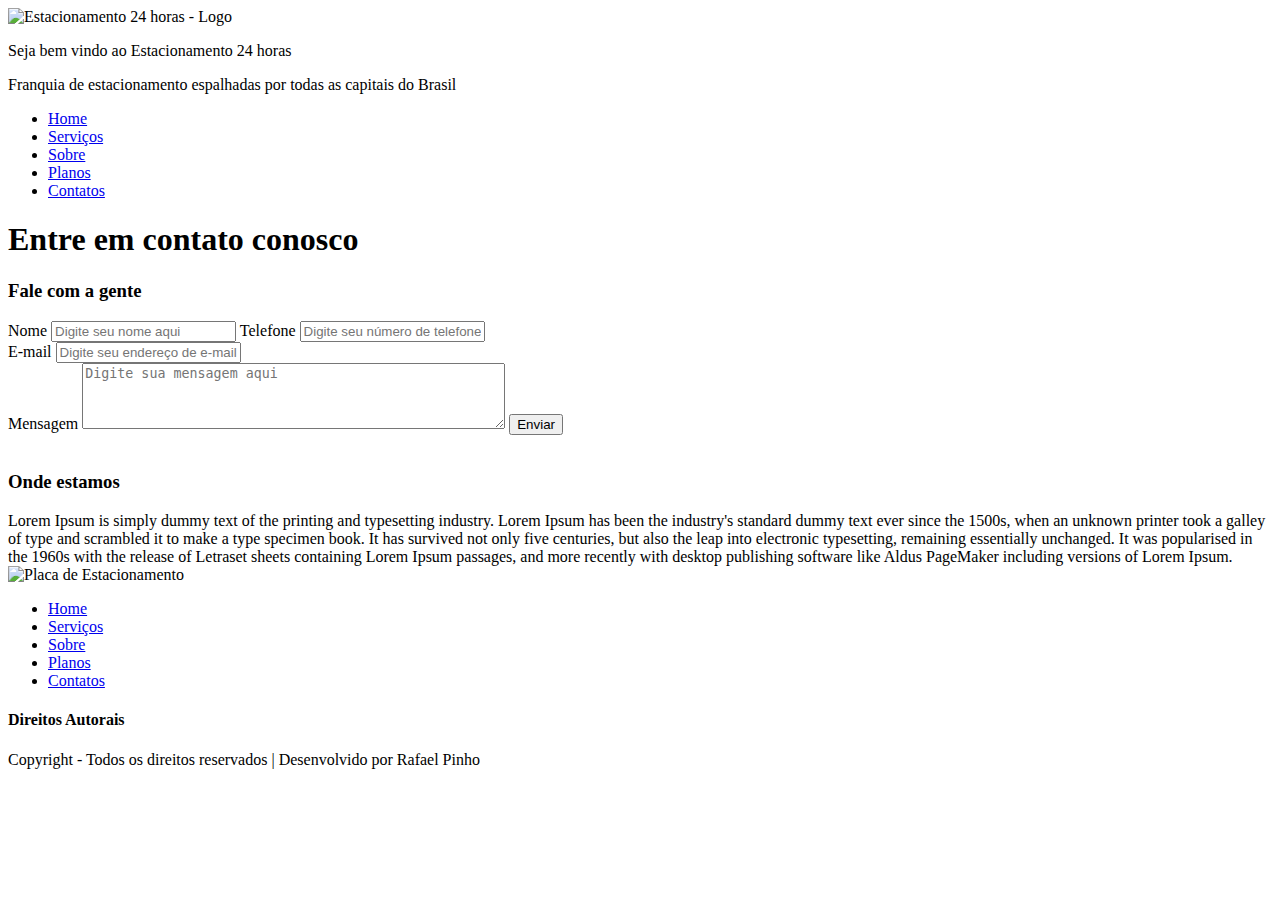
==== templates/contatos.html @ 29e23a5b "Organizando as pastas pro PythonAnywhere" ====
<!DOCTYPE html>
<html lang="pt-br">
<head>
    <meta charset="UTF-8">
    <meta name="author" content="Rafael Pinho">
    <title>Estacionamento 24 horas - Entre em contato</title>

    <meta name="description" content="Estacionamento 24h - Entre em contato">
    <meta name="keywords" content="Estacionamento, 24 horas, Estacionamento rotativo, Vagas, Estacionar, Carro, Moto, Onibus, Vã, Fácio acesso, Contato">
    
    <meta name="viewport" content="width=device-width, initial-scale=1.0">
    <meta name="robots" content="index, follow">
    <!--
        <link rel="canonical" href="https://localhost:8000">
        <meta http-equiv="X-UA-Compatible" content="ie=edge">
    -->
    
</head>
<body>

    <header>
        <img src="img/logo.png" alt="Estacionamento 24 horas - Logo" width="100" height="100">
        <p id="logo"> Seja bem vindo ao Estacionamento 24 horas</p>
        <p>Franquia de estacionamento espalhadas por todas as capitais do Brasil</p>    
    </header>

    <nav>
        <ul>
            <li><a href="index.html">Home</a></li>
            <li><a href="serviços.html">Serviços</a></li>
            <li><a href="sobre.html">Sobre</a></li>
            <li><a href="planos.html">Planos</a></li>
            <li><a href="contatos.html">Contatos</a></li>
        </ul>
    </nav>

    <main>
        <h1>Entre em contato conosco</h1>
        
        <section id="contato">
            <h3>Fale com a gente</h3>
            <form action="/contato/" method="POST">
                <label for="nome">Nome</label>
                <input id="nome" type="text" name="nome" placeholder="Digite seu nome aqui">

                <label for="telefone">Telefone</label>
                <input id="telefone" type="text" name="telefone" placeholder="Digite seu número de telefone aqui">

                <br>

                <label for="email">E-mail</label>
                <input id="email" type="email" name="email" placeholder="Digite seu endereço de e-mail aqui">

                <br>

                <label for="mensagem">Mensagem</label>
                <textarea id="mensagem" rows="4" cols="50" placeholder="Digite sua mensagem aqui"></textarea>
            
                <button type="submit">Enviar</button>
            </form>
        </section>

        <br>

        <section>
            <h3>Onde estamos</h3>
            Lorem Ipsum is simply dummy text of the printing and typesetting industry. Lorem Ipsum has been the industry's standard dummy text ever since the 1500s, when an unknown printer took a galley of type and scrambled it to make a type specimen book. It has survived not only five centuries, but also the leap into electronic typesetting, remaining essentially unchanged. It was popularised in the 1960s with the release of Letraset sheets containing Lorem Ipsum passages, and more recently with desktop publishing software like Aldus PageMaker including versions of Lorem Ipsum.
            
            <div id="image1">
                <img src="img/placa.png" alt="Placa de Estacionamento" width="100">
            </div>

        </section>
    </main>

    <footer>
        <nav>
            <ul>
                <li><a href="index.html">Home</a></li>
                <li><a href="serviços.html">Serviços</a></li>
                <li><a href="sobre.html">Sobre</a></li>
                <li><a href="planos.html">Planos</a></li>
                <li><a href="contatos.html">Contatos</a></li>
            </ul>
        </nav>

        <section id="copyright">
            <h4>Direitos Autorais</h4>
            <p>Copyright - Todos os direitos reservados | Desenvolvido por Rafael Pinho</p>
        </section>
    </footer>

</body>
</html>
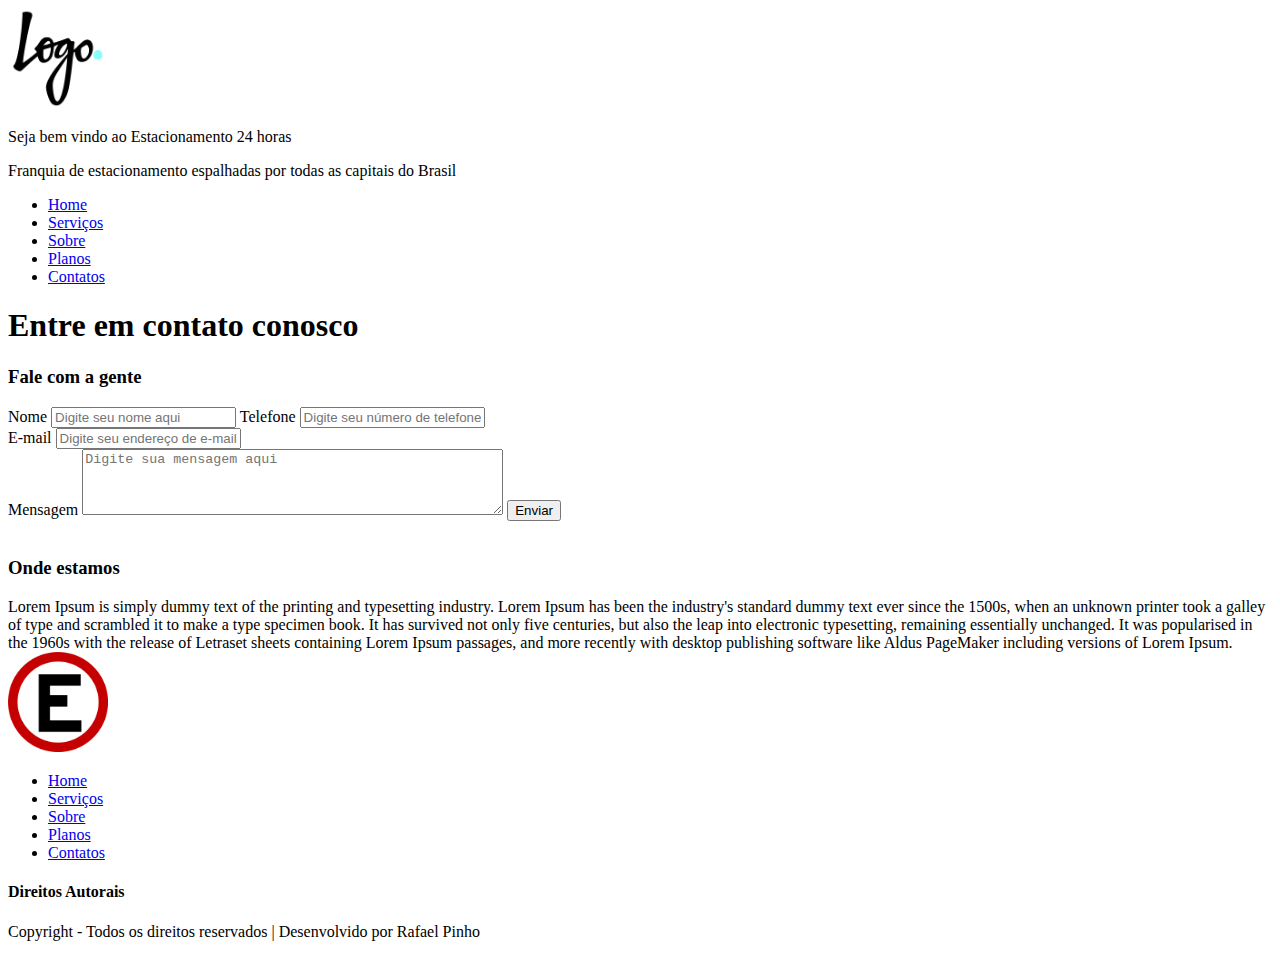
==== commit 7170d864: "Preparando os arquivos pro PythonAnywhere" ====
--- a/templates/contatos.html
+++ b/templates/contatos.html
@@ -19,7 +19,7 @@
 <body>
 
     <header>
-        <img src="img/logo.png" alt="Estacionamento 24 horas - Logo" width="100" height="100">
+        <img src="static/img/logo.png" alt="Estacionamento 24 horas - Logo" width="100" height="100">
         <p id="logo"> Seja bem vindo ao Estacionamento 24 horas</p>
         <p>Franquia de estacionamento espalhadas por todas as capitais do Brasil</p>    
     </header>
@@ -67,7 +67,7 @@
             Lorem Ipsum is simply dummy text of the printing and typesetting industry. Lorem Ipsum has been the industry's standard dummy text ever since the 1500s, when an unknown printer took a galley of type and scrambled it to make a type specimen book. It has survived not only five centuries, but also the leap into electronic typesetting, remaining essentially unchanged. It was popularised in the 1960s with the release of Letraset sheets containing Lorem Ipsum passages, and more recently with desktop publishing software like Aldus PageMaker including versions of Lorem Ipsum.
             
             <div id="image1">
-                <img src="img/placa.png" alt="Placa de Estacionamento" width="100">
+                <img src="static/img/placa.png" alt="Placa de Estacionamento" width="100">
             </div>
 
         </section>
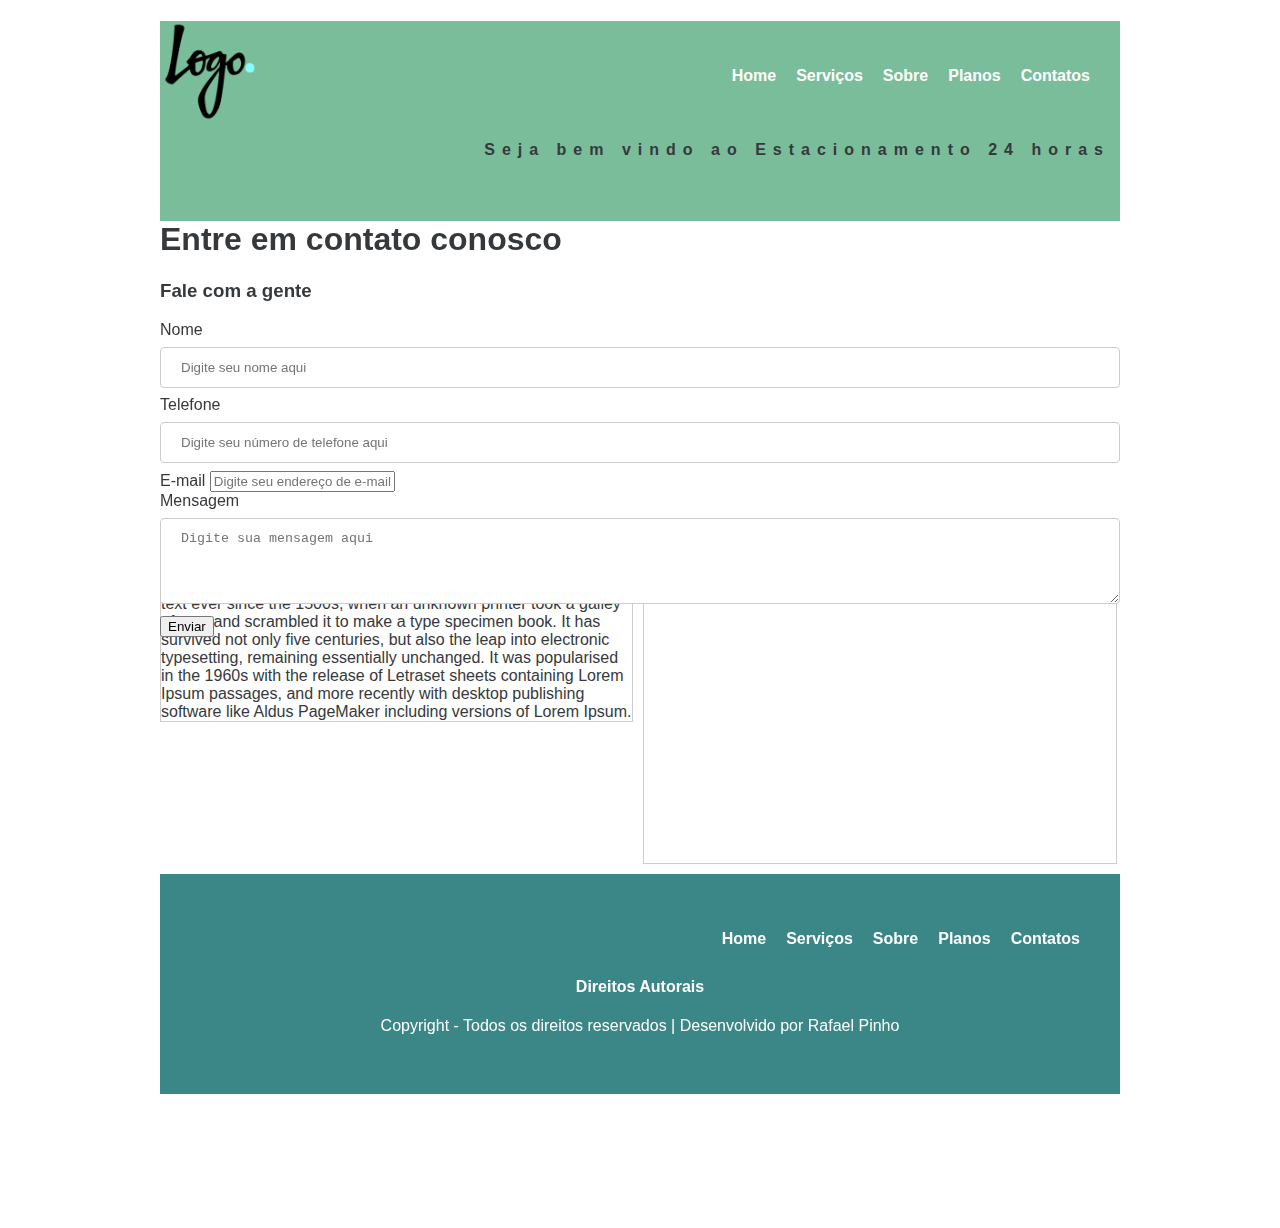
==== commit 0faef29e: "Inserindo toda a estrutura CSS, mas há erros de alinhamento de texto e paginas nao modificadas direi" ====
--- a/templates/contatos.html
+++ b/templates/contatos.html
@@ -1,7 +1,7 @@
 <!DOCTYPE html>
 <html lang="pt-br">
 <head>
-    <meta charset="UTF-8">
+    <meta charset="utf-8">
     <meta name="author" content="Rafael Pinho">
     <title>Estacionamento 24 horas - Entre em contato</title>
 
@@ -14,25 +14,28 @@
         <link rel="canonical" href="https://localhost:8000">
         <meta http-equiv="X-UA-Compatible" content="ie=edge">
     -->
+
+    <link rel="stylesheet" type="text/css" href="css/style.css">
     
 </head>
 <body>
 
     <header>
         <img src="static/img/logo.png" alt="Estacionamento 24 horas - Logo" width="100" height="100">
-        <p id="logo"> Seja bem vindo ao Estacionamento 24 horas</p>
-        <p>Franquia de estacionamento espalhadas por todas as capitais do Brasil</p>    
+        
+        <nav>
+            <a href="#" id="menu-icon"></a>
+            <ul>
+                <li><a href="index.html">Home</a></li>
+                <li><a href="serviços.html">Serviços</a></li>
+                <li><a href="sobre.html">Sobre</a></li>
+                <li><a href="planos.html">Planos</a></li>
+                <li><a href="contatos.html">Contatos</a></li>
+            </ul>
+        </nav>
+
+        <p id="slogan"> Seja bem vindo ao Estacionamento 24 horas</p>
     </header>
-
-    <nav>
-        <ul>
-            <li><a href="index.html">Home</a></li>
-            <li><a href="serviços.html">Serviços</a></li>
-            <li><a href="sobre.html">Sobre</a></li>
-            <li><a href="planos.html">Planos</a></li>
-            <li><a href="contatos.html">Contatos</a></li>
-        </ul>
-    </nav>
 
     <main>
         <h1>Entre em contato conosco</h1>
@@ -42,6 +45,8 @@
             <form action="/contato/" method="POST">
                 <label for="nome">Nome</label>
                 <input id="nome" type="text" name="nome" placeholder="Digite seu nome aqui">
+
+                <br>
 
                 <label for="telefone">Telefone</label>
                 <input id="telefone" type="text" name="telefone" placeholder="Digite seu número de telefone aqui">
@@ -56,25 +61,27 @@
                 <label for="mensagem">Mensagem</label>
                 <textarea id="mensagem" rows="4" cols="50" placeholder="Digite sua mensagem aqui"></textarea>
             
+                <br>
+
                 <button type="submit">Enviar</button>
             </form>
         </section>
 
         <br>
 
-        <section>
-            <h3>Onde estamos</h3>
-            Lorem Ipsum is simply dummy text of the printing and typesetting industry. Lorem Ipsum has been the industry's standard dummy text ever since the 1500s, when an unknown printer took a galley of type and scrambled it to make a type specimen book. It has survived not only five centuries, but also the leap into electronic typesetting, remaining essentially unchanged. It was popularised in the 1960s with the release of Letraset sheets containing Lorem Ipsum passages, and more recently with desktop publishing software like Aldus PageMaker including versions of Lorem Ipsum.
-            
-            <div id="image1">
-                <img src="static/img/placa.png" alt="Placa de Estacionamento" width="100">
+        <section id="informacoes">
+
+            <div class="detalhes">Lorem Ipsum is simply dummy text of the printing and typesetting industry. Lorem Ipsum has been the industry's standard dummy text ever since the 1500s, when an unknown printer took a galley of type and scrambled it to make a type specimen book. It has survived not only five centuries, but also the leap into electronic typesetting, remaining essentially unchanged. It was popularised in the 1960s with the release of Letraset sheets containing Lorem Ipsum passages, and more recently with desktop publishing software like Aldus PageMaker including versions of Lorem Ipsum.</div>            
+        
+            <div class="map">
+                <iframe src="https://www.google.com/maps/embed?pb=!1m18!1m12!1m3!1d3887.37423787986!2d-38.49212108517758!3d-13.011823790829471!2m3!1f0!2f0!3f0!3m2!1i1024!2i768!4f13.1!3m3!1m2!1s0x7160353e8d9640b%3A0x1845f72ff73193bb!2sIncubadora+de+Neg%C3%B3cios+-+UNIFACS!5e0!3m2!1spt-BR!2sbr!4v1543788854335" width="100%" height="300" frameborder="0" style="border:0" allowfullscreen></iframe>
             </div>
 
         </section>
     </main>
 
     <footer>
-        <nav>
+        <nav id="nav-footer">
             <ul>
                 <li><a href="index.html">Home</a></li>
                 <li><a href="serviços.html">Serviços</a></li>
--- a/templates/css/style.css
+++ b/templates/css/style.css
@@ -0,0 +1,229 @@
+body {
+    font-family: Helvetica, Arial;
+    color: #36393c;
+}
+
+header {
+    float: left;
+    background-color: #79bd9a;
+    width: 100%;
+}
+
+header p {
+    float: right;
+}
+
+a {
+    color: #FFF;
+    text-decoration: none;
+    font-weight: bold;
+}
+/*
+a:hover {
+    color: #cff09c;
+    background: #0b486b;
+    padding: 20px 5px;
+}
+*/
+#logo {
+    float: left;
+    width: 40%;
+    height: 40%;
+    display: block;
+}
+
+nav {
+    float: right;
+    padding: 20px;
+}
+
+#menu-icon {
+    display: hidden;
+    width: 50px;
+    height: 50px;
+    background: url(../static/img/menu.png) center;
+}
+
+ul {
+    list-style: none;
+}
+
+li {
+    display: inline-block;
+    float: left;
+    padding: 10px;
+}
+
+footer {
+    background-color: #3b8686;
+    color: white;
+    text-align: center;
+    padding: 10px;
+    clear: both;
+}
+
+section h2 {
+    text-align: center;
+}
+/*MEDIA QUERY IPHONE 5+*/
+@media only screen and (max-width: 480px) {
+    #menu-icon {
+        display:inline-block;
+    }
+
+    nav ul {
+        display: none;
+        position: absolute;
+        right: 20px;
+        top: 60px;
+        padding: 20px;
+        background: #fff;
+        width: 20%;
+    }
+
+    nav li {
+        text-align: left;
+        width: 100%;
+        padding: 10px 0px;
+        margin: 0px;
+    }
+
+    nav:hover ul {
+        display: block;
+    }
+
+    nav li a {
+        color: #3b8686;
+    }
+
+    p {
+        text-align: justify;
+    }
+
+    .depoimentos {
+        box-shadow: 10px 10px 5px #888888;
+        border-radius: 5px;
+        width: 95%;
+        padding: 10px;
+    }
+
+    nav#nav-footer {
+        display: none;
+    }
+
+    #copyright p {
+        text-align: center;
+    }
+
+    #slogan {
+        margin-right: 10px;
+        font-weight: bold;
+        letter-spacing: 4px;
+    }
+}
+/*MEDIA QUERY IPAD*/
+@media only screen and (min-width: 481px) {
+    #menu-icon {
+        display: hidden;
+    }
+    
+    body {
+        width: 100%;
+        margin: 0 auto;
+    }
+
+    header {
+        height: 200px;
+    }
+
+    section {
+        height: 250px;
+        clear: both;
+    }
+
+    #prom1, #promo2 {
+        width: 48%;
+        float: left;
+        margin-left: 10px;
+        border: 1px solid #ccc;
+    }
+
+    #gerais1, #gerais2, #gerais3 {
+        float: left;
+        width: 32%;
+        margin-left: 10px;
+        border: 1px solid #ccc;
+        height: 320px;
+    }
+
+    #gerais2 img {
+        margin-left: 23%;
+    }
+
+    .depoimentos {
+        box-shadow: 3px 3px 3px #888888;
+        border-radius: 5px;
+        width: 48.4%;
+        float: left;
+        margin: 0 0 15px 15px;
+    }
+
+    footer {
+        height: 200px;
+        clear: both;
+    }
+
+    .copyright {
+        text-align: center;
+    }
+
+    #slogan {
+        margin-right: 10px;
+        font-weight: bold;
+        letter-spacing: 7px;
+    }
+}
+/*MEDIA QUERY PC*/
+@media only screen and (min-width: 960px) {
+    body {
+        width: 960px;
+    }
+
+    #informacoes {
+        clear: both;
+        width: 100%;
+    }
+
+    input[type=text], textarea {
+        width: 100%;
+        padding: 12px 20px;
+        margin: 8px 0;
+        display: inline-block;
+        border: 1px solid #ccc;
+        border-radius: 4px;
+        box-sizing: border-box;
+    }
+
+    .button {
+        background-color: #79bd9a;
+        border: none;
+        color: cornsilk;
+        padding: 15px 32px;
+        text-align: center;
+        text-decoration: none;
+        display: inline-block;
+        font-size: 16px;
+    }
+
+    .detalhes, .map {
+        width: 49.1%;
+        float: left;
+        border: 1px solid #ccc;
+        margin-top: 10px;
+        margin-bottom: 10px;
+    }
+
+    .map {
+        margin-left: 10px;
+    }
+}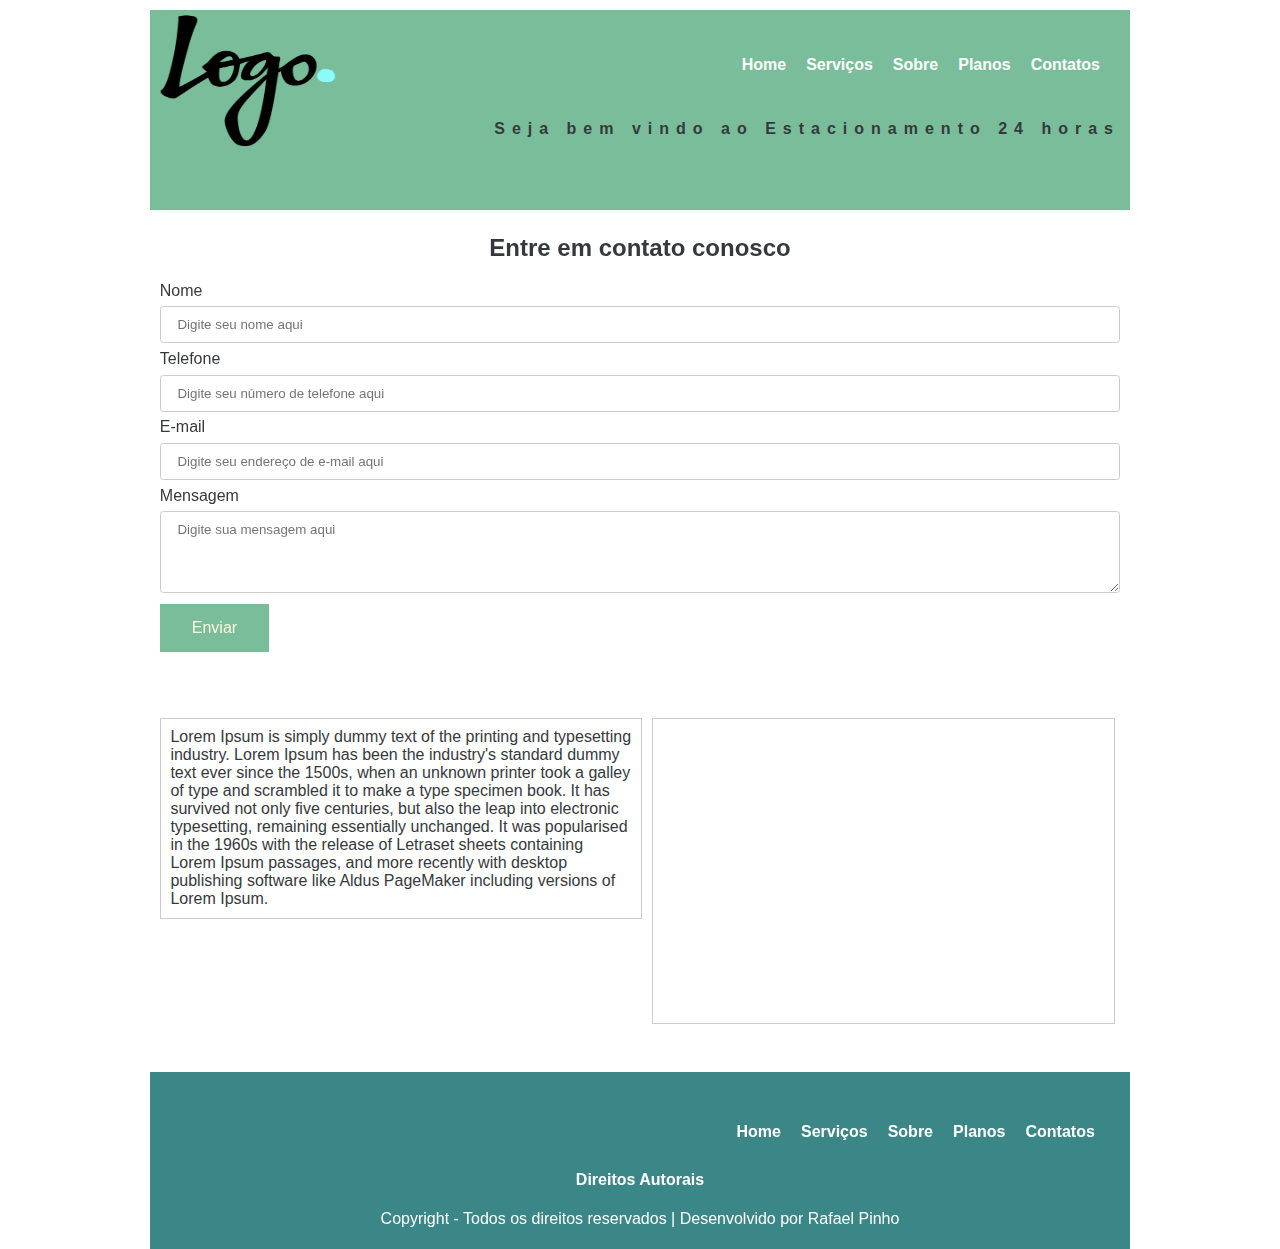
==== commit 98bb9427: "Estrutura CSS completa, incluindo Mobile,Ipad,PC." ====
--- a/templates/contatos.html
+++ b/templates/contatos.html
@@ -21,7 +21,7 @@
 <body>
 
     <header>
-        <img src="static/img/logo.png" alt="Estacionamento 24 horas - Logo" width="100" height="100">
+        <img id="logo" src="static/img/logo.png" alt="Estacionamento 24 horas - Logo">
         
         <nav>
             <a href="#" id="menu-icon"></a>
@@ -37,11 +37,9 @@
         <p id="slogan"> Seja bem vindo ao Estacionamento 24 horas</p>
     </header>
 
-    <main>
-        <h1>Entre em contato conosco</h1>
-        
+    <main>        
         <section id="contato">
-            <h3>Fale com a gente</h3>
+            <h2>Entre em contato conosco</h2>
             <form action="/contato/" method="POST">
                 <label for="nome">Nome</label>
                 <input id="nome" type="text" name="nome" placeholder="Digite seu nome aqui">
--- a/templates/css/style.css
+++ b/templates/css/style.css
@@ -1,4 +1,4 @@
-body {
+body, textarea {
     font-family: Helvetica, Arial;
     color: #36393c;
 }
@@ -27,20 +27,20 @@
 */
 #logo {
     float: left;
-    width: 40%;
-    height: 40%;
+    width: 20%;
+    height: 70%;
     display: block;
 }
 
 nav {
     float: right;
-    padding: 20px;
+    padding: 1.25em;
 }
 
 #menu-icon {
     display: hidden;
-    width: 50px;
-    height: 50px;
+    width: 3.125em;
+    height: 3.125em;
     background: url(../static/img/menu.png) center;
 }
 
@@ -54,15 +54,56 @@
     padding: 10px;
 }
 
+input[type=text], input[type=email], textarea {
+    width: 100%;
+    padding: 0.75em 1.25em;
+    margin: 0.5em 0;
+    display: inline-block;
+    border: 1px solid #ccc;
+    border-radius: 0.25em;
+    box-sizing: border-box;
+}
+
+button {
+    background-color: #79bd9a;
+    border: none;
+    color: cornsilk;
+    padding: 0.9375em 2em;
+    text-align: center;
+    text-decoration: none;
+    display: inline-block;
+    font-size: 1em;
+}
+
+.detalhes, .map, .planos {
+    border: 0.0625em solid #ccc;
+    padding: 1%;
+}
+
+.planos h3 {
+    padding-top: 0;
+    margin-top: 1%;
+}
+
+.planos {
+    margin-bottom: 5%;
+}
+
 footer {
     background-color: #3b8686;
     color: white;
     text-align: center;
-    padding: 10px;
+    padding: 0.325em;
+    border-bottom: 0px;
     clear: both;
 }
 
-section h2 {
+footer section{
+    height: 0%;
+}
+
+section h3, section h2 {
+    padding-top: 1em;
     text-align: center;
 }
 /*MEDIA QUERY IPHONE 5+*/
@@ -74,9 +115,9 @@
     nav ul {
         display: none;
         position: absolute;
-        right: 20px;
-        top: 60px;
-        padding: 20px;
+        right: 1.25em;
+        top: 3.75em;
+        padding: 1.25em;
         background: #fff;
         width: 20%;
     }
@@ -84,7 +125,7 @@
     nav li {
         text-align: left;
         width: 100%;
-        padding: 10px 0px;
+        padding: 0.625em 0px;
         margin: 0px;
     }
 
@@ -96,15 +137,48 @@
         color: #3b8686;
     }
 
+    #gerais1, #gerais2, #gerais3 {
+        float: left;
+        width: 100%;
+    }
+    
+    #gerais2 img {
+        margin-left: 34%;
+        width: 6.25em;
+        height: 6.25em;
+    }
+
+    #image1 img, #image2 img, #image3 img{
+        float: left;
+        width: 8.25em;
+        height: 8.25em;
+        margin-bottom: 5%;
+        margin-left: 5%;
+    }
+
+    #image3 img {
+        margin-left: 28%;
+    }
+
     p {
         text-align: justify;
     }
 
+    .planos img {
+        width: 100%;
+        height: 100%;
+        margin-bottom: 5%;
+    }
+
     .depoimentos {
-        box-shadow: 10px 10px 5px #888888;
-        border-radius: 5px;
+        box-shadow: 0.625em 0.625em 0.3125em #888888;
+        border-radius: 0.3125em;
         width: 95%;
-        padding: 10px;
+        padding: 0.625em;
+    }
+
+    .detalhes, .map {
+        margin-bottom: 5%;
     }
 
     nav#nav-footer {
@@ -116,9 +190,9 @@
     }
 
     #slogan {
-        margin-right: 10px;
+        margin-right: 0.625em;
         font-weight: bold;
-        letter-spacing: 4px;
+        letter-spacing: 0.25em;
     }
 }
 /*MEDIA QUERY IPAD*/
@@ -133,44 +207,96 @@
     }
 
     header {
-        height: 200px;
+        height: 12.5em;
+    }
+
+    main {
+        margin: 1%
     }
 
     section {
-        height: 250px;
+        height: 15.625em;
         clear: both;
     }
 
-    #prom1, #promo2 {
+    #promo1, #promo2 {
         width: 48%;
         float: left;
-        margin-left: 10px;
-        border: 1px solid #ccc;
+        margin-left: 0.625em;
+        border: 0.0625em solid #ccc;
     }
 
     #gerais1, #gerais2, #gerais3 {
         float: left;
-        width: 32%;
-        margin-left: 10px;
-        border: 1px solid #ccc;
-        height: 320px;
+        width: 31%;
+        margin-left: 1em;
+        border: 0.0625em solid #ccc;
     }
 
     #gerais2 img {
-        margin-left: 23%;
+        margin-left: -4%;
+        margin-top: 25%;
+        width: 16.25em;
+        height: 16.25em;
+    }
+
+    #image1 img, #image2 img, #image3 img{
+        float: left;
+        width: 40%;
+        height: 40%;
+        margin-left: 3.4em;
+        margin-bottom: 5%;
+    }
+
+    #image3 img {
+        margin-left: 14.5em;
     }
 
     .depoimentos {
-        box-shadow: 3px 3px 3px #888888;
-        border-radius: 5px;
-        width: 48.4%;
-        float: left;
-        margin: 0 0 15px 15px;
-    }
-
-    footer {
-        height: 200px;
-        clear: both;
+        box-shadow: 0.1875em 0.1875em 0.1875em #888888;
+        border-radius: 0.3125em;
+        width: 47%;
+        float: left;
+        margin: 0 0 0.9375em 0.9375em;
+    }
+
+    .planos {
+        height: 16.875em;
+    }
+
+    .planos p {
+        float: left;
+        width: 65%;
+    }
+
+    #image4 img, #image5 img {
+        float: left;
+        width: 30%;
+        height: 30%;
+        margin-left: 5%;
+        margin-top: -7%;
+        margin-bottom: 1%;
+    }
+
+    .planos button {
+        float: right;
+    }
+
+    #contato {
+        height: 30em;
+    }
+
+    .detalhes, .map {
+        width: 47%;
+        float: left;
+        margin-top: 0.625em;
+        margin-bottom: 5%;
+    }
+
+    .map {
+        border: 0.0625em solid #ccc;
+        margin-left: 0.625em;
+        padding: 0;
     }
 
     .copyright {
@@ -178,15 +304,49 @@
     }
 
     #slogan {
-        margin-right: 10px;
+        margin-right: 0.625em;
         font-weight: bold;
-        letter-spacing: 7px;
+        letter-spacing: 0.4375em;
     }
 }
 /*MEDIA QUERY PC*/
 @media only screen and (min-width: 960px) {
     body {
-        width: 960px;
+        width: 61.25em;
+    }
+
+    #gerais2 img {
+        margin-left: 0%;
+        margin-top: 0%;
+        width: 18.75em;
+        height: 18.75em;
+    }
+
+    #image1 img, #image2 img, #image3 img{
+        float: left;
+        width: 30%;
+        height: 30%;
+        margin-left: 7em;
+    }
+
+    #image3 img {
+        margin-left: 20.9em;
+    }
+
+    .depoimentos {
+        width: 48.4%;
+    }
+
+    .planos {
+        height: 21.875em;
+    }
+
+    #image4 img, #image5 img {
+        margin-top: -4%;
+    }
+
+    #contato {
+        height: 30em;
     }
 
     #informacoes {
@@ -194,36 +354,19 @@
         width: 100%;
     }
 
-    input[type=text], textarea {
-        width: 100%;
-        padding: 12px 20px;
-        margin: 8px 0;
-        display: inline-block;
-        border: 1px solid #ccc;
-        border-radius: 4px;
-        box-sizing: border-box;
-    }
-
-    .button {
-        background-color: #79bd9a;
-        border: none;
-        color: cornsilk;
-        padding: 15px 32px;
-        text-align: center;
-        text-decoration: none;
-        display: inline-block;
-        font-size: 16px;
-    }
-
     .detalhes, .map {
-        width: 49.1%;
-        float: left;
-        border: 1px solid #ccc;
-        margin-top: 10px;
-        margin-bottom: 10px;
+        width: 48%;
+        float: left;
+        margin-top: 0.625em;
+        margin-bottom: 5%;
     }
 
     .map {
-        margin-left: 10px;
-    }
+        border: 0.0625em solid #ccc;
+        margin-left: 0.625em;
+    }
+}
+
+#gerais2 {
+    border: none;
 }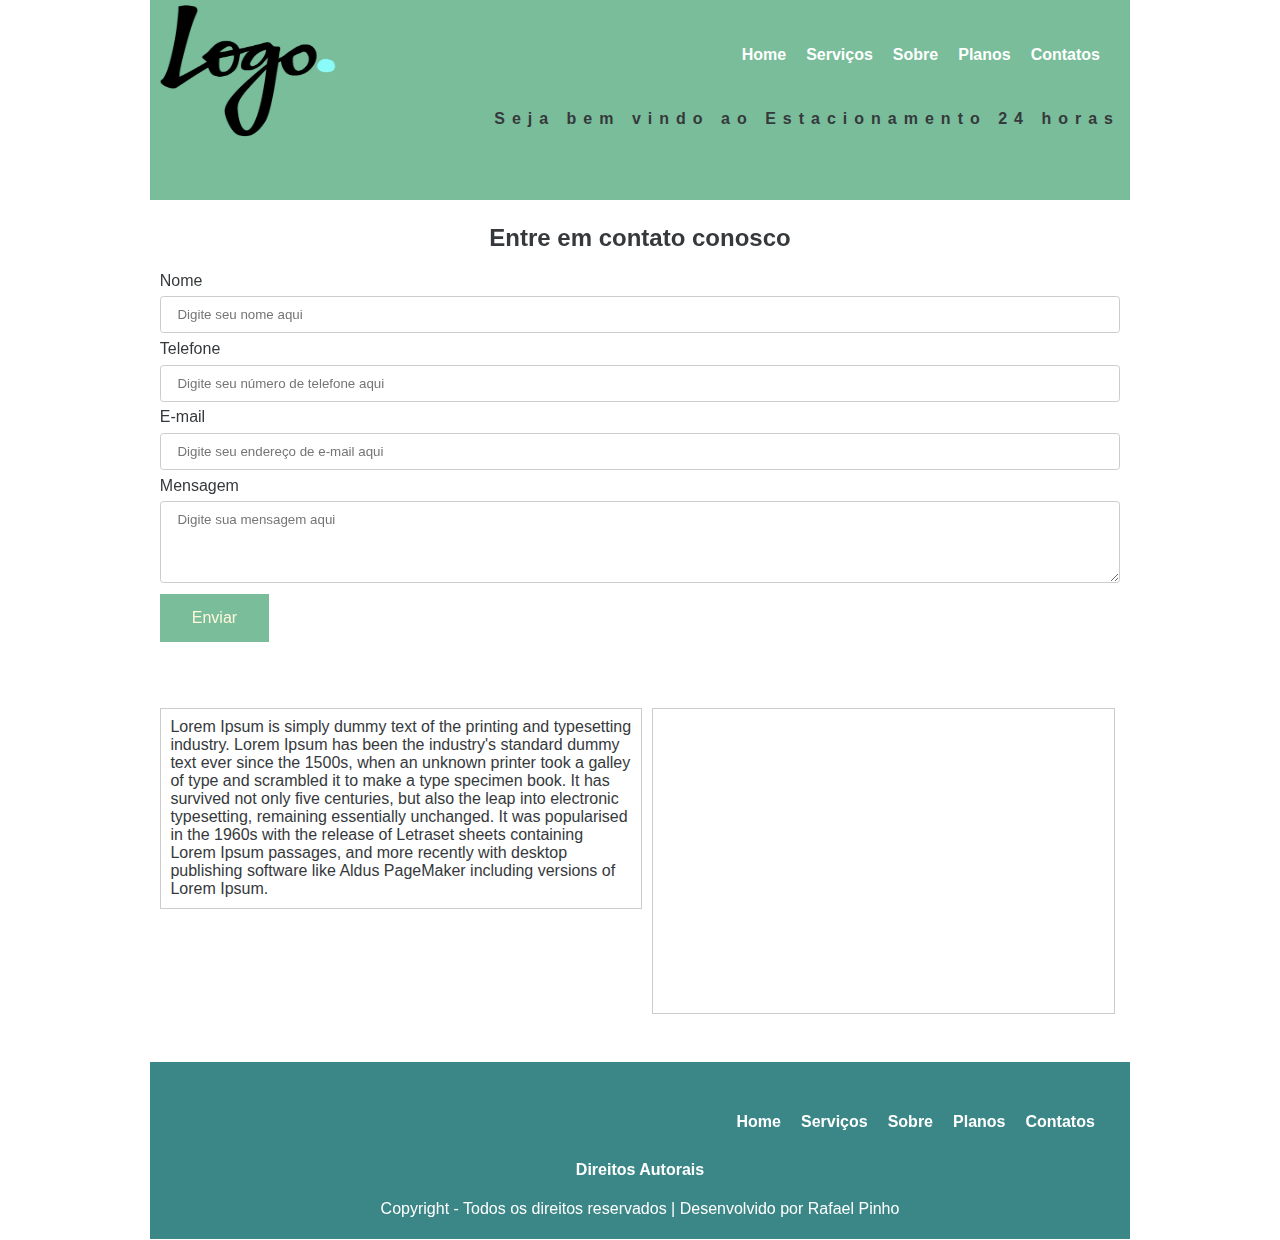
==== commit 9a4dd1d5: "Atualizando a pasta do css e sua rota nas paginas html" ====
--- a/templates/contatos.html
+++ b/templates/contatos.html
@@ -15,7 +15,7 @@
         <meta http-equiv="X-UA-Compatible" content="ie=edge">
     -->
 
-    <link rel="stylesheet" type="text/css" href="css/style.css">
+    <link rel="stylesheet" type="text/css" href="static/css/style.css">
     
 </head>
 <body>
--- a/templates/static/css/style.css
+++ b/templates/static/css/style.css
@@ -0,0 +1,381 @@
+body, textarea {
+    font-family: Helvetica, Arial;
+    color: #36393c;
+}
+
+header {
+    float: left;
+    background-color: #79bd9a;
+    width: 100%;
+}
+
+header p {
+    float: right;
+}
+
+a {
+    color: #FFF;
+    text-decoration: none;
+    font-weight: bold;
+}
+/*
+a:hover {
+    color: #cff09c;
+    background: #0b486b;
+    padding: 20px 5px;
+}
+*/
+#logo {
+    float: left;
+    width: 20%;
+    height: 70%;
+    display: block;
+}
+
+nav {
+    float: right;
+    padding: 1.25em;
+}
+
+#menu-icon {
+    display: hidden;
+    width: 2.8em;
+    height: 2.8em;
+    background: url(../static/img/menu.png) center;
+}
+
+ul {
+    list-style: none;
+}
+
+li {
+    display: inline-block;
+    float: left;
+    padding: 10px;
+}
+
+input[type=text], input[type=email], textarea {
+    width: 100%;
+    padding: 0.75em 1.25em;
+    margin: 0.5em 0;
+    display: inline-block;
+    border: 1px solid #ccc;
+    border-radius: 0.25em;
+    box-sizing: border-box;
+}
+
+button {
+    background-color: #79bd9a;
+    border: none;
+    color: cornsilk;
+    padding: 0.9375em 2em;
+    text-align: center;
+    text-decoration: none;
+    display: inline-block;
+    font-size: 1em;
+}
+
+.detalhes, .map, .planos {
+    border: 0.0625em solid #ccc;
+    padding: 1%;
+}
+
+.planos h3 {
+    padding-top: 0;
+    margin-top: 1%;
+}
+
+.planos {
+    margin-bottom: 5%;
+}
+
+footer {
+    background-color: #3b8686;
+    color: white;
+    text-align: center;
+    padding: 0.325em;
+    border-bottom: 0px;
+    clear: both;
+}
+
+footer section{
+    height: 0%;
+}
+
+section h3, section h2 {
+    padding-top: 1em;
+    text-align: center;
+}
+/*MEDIA QUERY IPHONE 5+*/
+@media only screen and (max-width: 480px) {
+    body {
+        margin-top: -1.1875em;
+    }
+
+    #menu-icon {
+        display:inline-block;
+    }
+
+    nav ul {
+        display: none;
+        position: absolute;
+        right: 1.25em;
+        top: 3.75em;
+        padding: 1.25em;
+        background: #fff;
+        width: 20%;
+    }
+
+    nav li {
+        text-align: left;
+        width: 100%;
+        padding: 0.625em 0px;
+        margin: 0px;
+    }
+
+    nav:hover ul {
+        display: block;
+    }
+
+    nav li a {
+        color: #3b8686;
+    }
+
+    #gerais1, #gerais2, #gerais3 {
+        float: left;
+        width: 100%;
+    }
+    
+    #gerais2 img {
+        margin-left: 34%;
+        width: 6.25em;
+        height: 6.25em;
+    }
+
+    #image1 img, #image2 img, #image3 img{
+        float: left;
+        width: 8.25em;
+        height: 8.25em;
+        margin-bottom: 5%;
+        margin-left: 5%;
+    }
+
+    #image3 img {
+        margin-left: 28%;
+    }
+
+    p {
+        text-align: justify;
+    }
+
+    .planos img {
+        width: 100%;
+        height: 100%;
+        margin-bottom: 5%;
+    }
+
+    .depoimentos {
+        box-shadow: 0.625em 0.625em 0.3125em #888888;
+        border-radius: 0.3125em;
+        width: 95%;
+        padding: 0.625em;
+    }
+
+    .detalhes, .map {
+        margin-bottom: 5%;
+    }
+
+    nav#nav-footer {
+        display: none;
+    }
+
+    #copyright p {
+        text-align: center;
+    }
+
+    #slogan {
+        margin-right: 0.625em;
+        font-weight: bold;
+        letter-spacing: 0.25em;
+    }
+}
+/*MEDIA QUERY IPAD*/
+@media only screen and (min-width: 481px) {
+    body {
+        margin-top: -0.5625em;
+    }
+
+    #menu-icon {
+        display: hidden;
+    }
+    
+    body {
+        width: 100%;
+        margin: 0 auto;
+    }
+
+    header {
+        height: 12.5em;
+    }
+
+    main {
+        margin: 1%
+    }
+
+    section {
+        height: 15.625em;
+        clear: both;
+    }
+
+    #promo1, #promo2 {
+        width: 48%;
+        float: left;
+        margin-left: 0.625em;
+        border: 0.0625em solid #ccc;
+    }
+
+    #gerais1, #gerais2, #gerais3 {
+        float: left;
+        width: 31%;
+        margin-left: 1em;
+        border: 0.0625em solid #ccc;
+    }
+
+    #gerais2 img {
+        margin-left: -4%;
+        margin-top: 25%;
+        width: 16.25em;
+        height: 16.25em;
+    }
+
+    #image1 img, #image2 img, #image3 img{
+        float: left;
+        width: 40%;
+        height: 40%;
+        margin-left: 3.4em;
+        margin-bottom: 5%;
+    }
+
+    #image3 img {
+        margin-left: 14.5em;
+    }
+
+    .depoimentos {
+        box-shadow: 0.1875em 0.1875em 0.1875em #888888;
+        border-radius: 0.3125em;
+        width: 47%;
+        float: left;
+        margin: 0 0 0.9375em 0.9375em;
+    }
+
+    .planos {
+        height: 16.875em;
+    }
+
+    .planos p {
+        float: left;
+        width: 65%;
+    }
+
+    #image4 img, #image5 img {
+        float: left;
+        width: 30%;
+        height: 30%;
+        margin-left: 5%;
+        margin-top: -7%;
+        margin-bottom: 1%;
+    }
+
+    .planos button {
+        float: right;
+    }
+
+    #contato {
+        height: 30em;
+    }
+
+    .detalhes, .map {
+        width: 47%;
+        float: left;
+        margin-top: 0.625em;
+        margin-bottom: 5%;
+    }
+
+    .map {
+        border: 0.0625em solid #ccc;
+        margin-left: 0.625em;
+        padding: 0;
+    }
+
+    .copyright {
+        text-align: center;
+    }
+
+    #slogan {
+        margin-right: 0.625em;
+        font-weight: bold;
+        letter-spacing: 0.4375em;
+    }
+}
+/*MEDIA QUERY PC*/
+@media only screen and (min-width: 960px) {
+    body {
+        width: 61.25em;
+        margin-top: -0.625em;
+    }
+
+    #gerais2 img {
+        margin-left: 0%;
+        margin-top: 0%;
+        width: 18.75em;
+        height: 18.75em;
+    }
+
+    #image1 img, #image2 img, #image3 img{
+        float: left;
+        width: 30%;
+        height: 30%;
+        margin-left: 7em;
+    }
+
+    #image3 img {
+        margin-left: 20.9em;
+    }
+
+    .depoimentos {
+        width: 48.4%;
+    }
+
+    .planos {
+        height: 21.875em;
+    }
+
+    #image4 img, #image5 img {
+        margin-top: -4%;
+    }
+
+    #contato {
+        height: 30em;
+    }
+
+    #informacoes {
+        clear: both;
+        width: 100%;
+    }
+
+    .detalhes, .map {
+        width: 48%;
+        float: left;
+        margin-top: 0.625em;
+        margin-bottom: 5%;
+    }
+
+    .map {
+        border: 0.0625em solid #ccc;
+        margin-left: 0.625em;
+    }
+}
+
+#gerais2 {
+    border: none;
+}